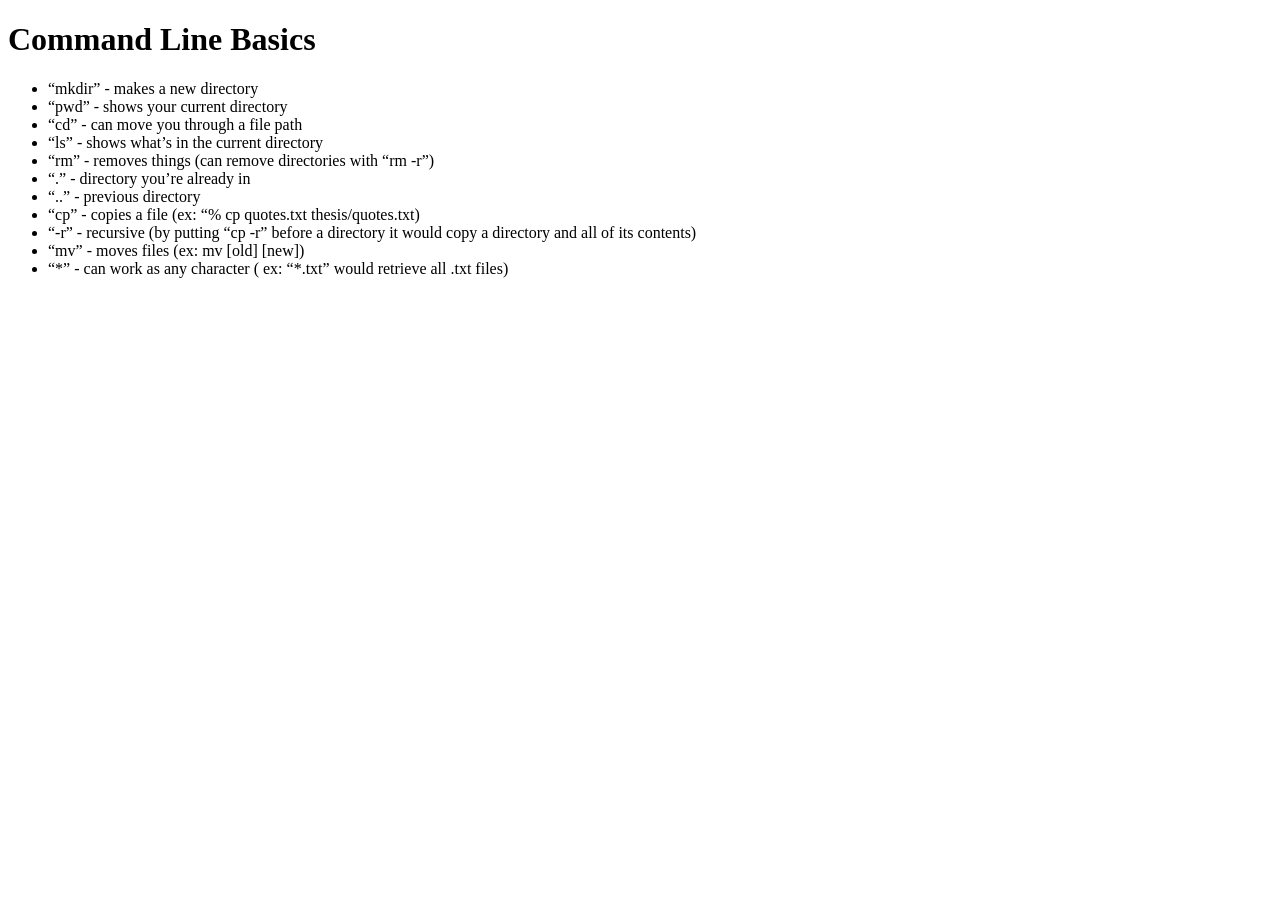
==== notes/command-line-notes.html @ c9939fde "Parts for notes added New font downloaded to project, button linked, and html file added for command" ====
<!DOCTYPE html>
<html lang="en">
<head>
    <meta charset="UTF-8">
    <meta name="viewport" content="width=device-width, initial-scale=1.0">
    <title>Command Line Basics</title>
</head>
<body>
    <h1 class="notes-header">Command Line Basics</h1>
    <ul class="notes-list">
        <li>“mkdir” - makes a new directory</li>
        <li>“pwd” - shows your current directory</li>
        <li>“cd” - can move you through a file path</li>
        <li>“ls” - shows what’s in the current directory</li>
        <li>“rm” - removes things (can remove directories with “rm -r”)</li>
        <li>“.” - directory you’re already in</li>
        <li>“..” - previous directory</li>
        <li>“cp” - copies a file (ex: “% cp quotes.txt thesis/quotes.txt)</li>
        <li>“-r” - recursive (by putting “cp -r” before a directory it would copy a directory and all of its contents)</li>
        <li>“mv” - moves files (ex: mv [old] [new])</li>
        <li>“*” - can work as any character ( ex: “*.txt” would retrieve all .txt files)</li>
    </ul>
</body>
</html>
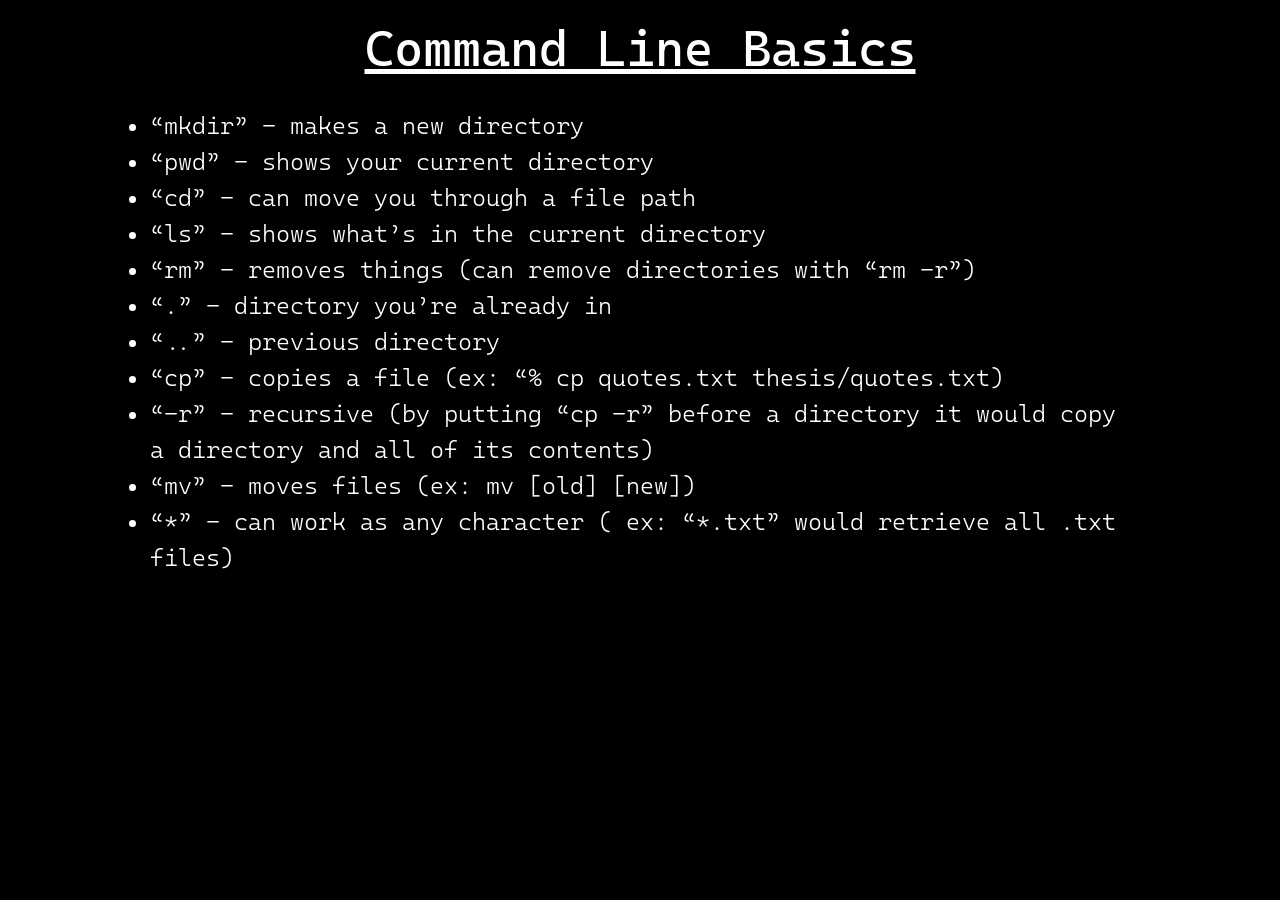
==== commit 0103c455: "Command line basic notes completed CSS file finished to style all notes pagesxs" ====
--- a/notes/command-line-notes.html
+++ b/notes/command-line-notes.html
@@ -3,6 +3,7 @@
 <head>
     <meta charset="UTF-8">
     <meta name="viewport" content="width=device-width, initial-scale=1.0">
+    <link rel="stylesheet" href="../styling/notes-style.css">
     <title>Command Line Basics</title>
 </head>
 <body>
--- a/styling/notes-style.css
+++ b/styling/notes-style.css
@@ -0,0 +1,33 @@
+@font-face {
+  font-family: 'cascadia-code';
+  src: url(../fonts/Cascadia_Code/CascadiaCode-VariableFont_wght.ttf) format('truetype');
+}
+
+* {
+    margin: 0;
+    padding: 0;
+    font-family: 'cascadia-code';
+}
+
+body {
+    display: flex;
+    flex-direction: column;
+    align-items: center;
+    padding: 20px 150px;
+    background-color: black;
+    color: white;
+    gap: 30px;
+}
+
+.notes-header {
+    font-weight: 400;
+    text-decoration: underline;
+    font-size: 50px;
+    text-align: center;
+}
+
+.notes-list {
+    font-weight: 300;
+    font-size: 24px;
+    line-height: 1.5;
+}
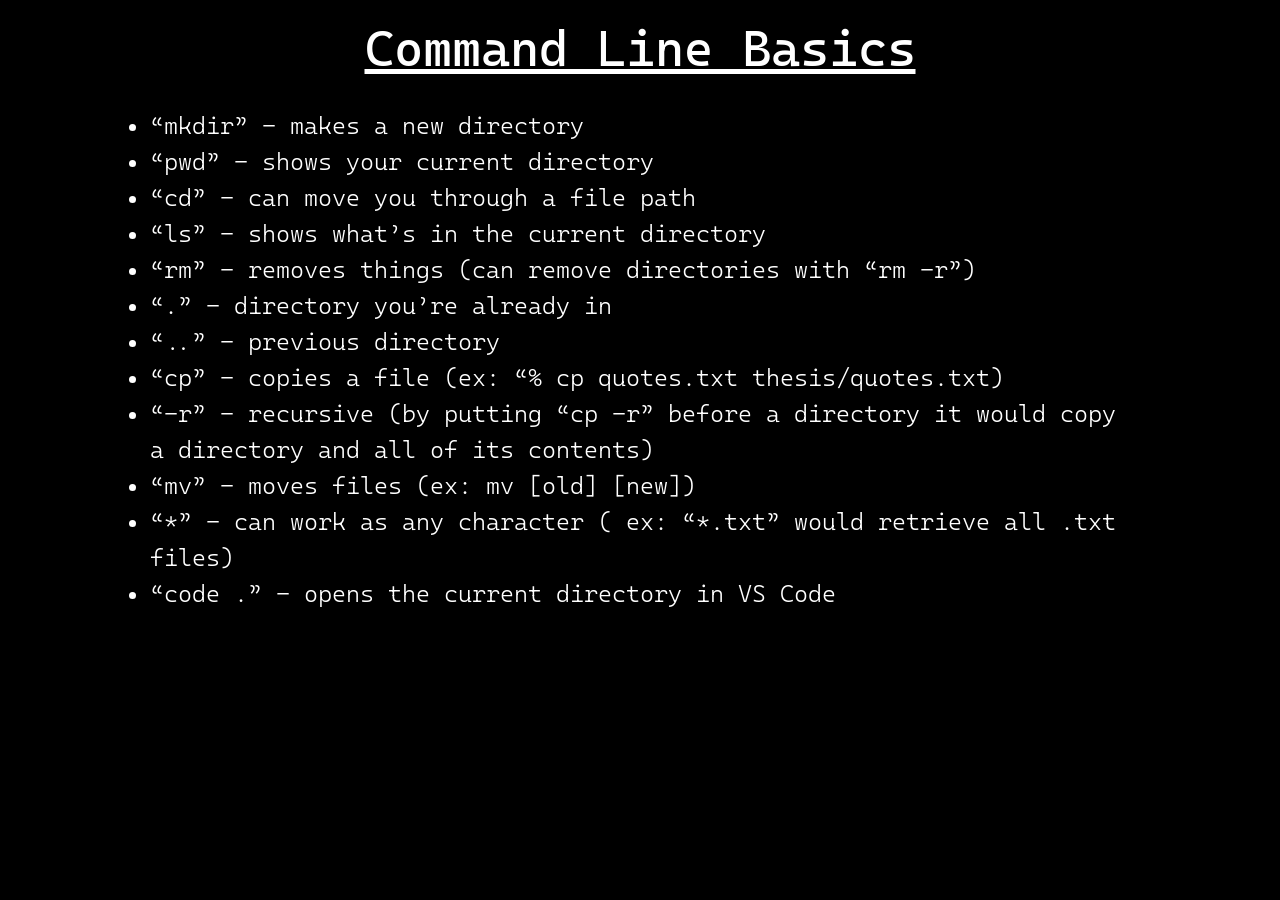
==== commit 52ce75a9: "File paths changed" ====
--- a/notes/command-line-notes.html
+++ b/notes/command-line-notes.html
@@ -20,6 +20,7 @@
         <li>“-r” - recursive (by putting “cp -r” before a directory it would copy a directory and all of its contents)</li>
         <li>“mv” - moves files (ex: mv [old] [new])</li>
         <li>“*” - can work as any character ( ex: “*.txt” would retrieve all .txt files)</li>
+        <li>“code .” - opens the current directory in VS Code</li>
     </ul>
 </body>
 </html>
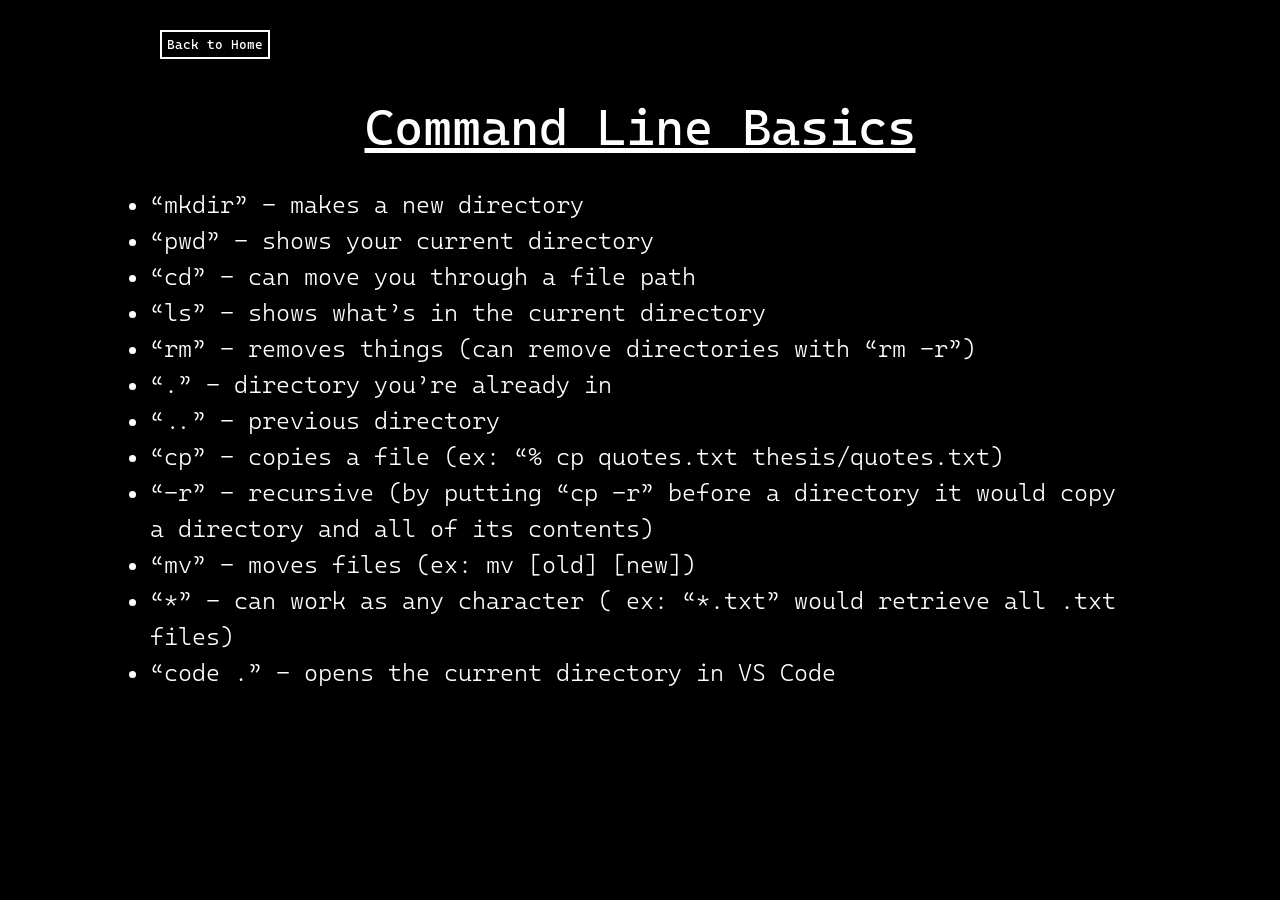
==== commit f088240a: "Home button added to all notes pages" ====
--- a/notes/command-line-notes.html
+++ b/notes/command-line-notes.html
@@ -3,10 +3,12 @@
 <head>
     <meta charset="UTF-8">
     <meta name="viewport" content="width=device-width, initial-scale=1.0">
+    <meta name="viewport" content="width=1024">
     <link rel="stylesheet" href="../styling/notes-style.css">
     <title>Command Line Basics</title>
 </head>
 <body>
+    <button class="home-button" onclick="window.location.href='../index.html'">Back to Home</button>
     <h1 class="notes-header">Command Line Basics</h1>
     <ul class="notes-list">
         <li>“mkdir” - makes a new directory</li>
--- a/styling/notes-style.css
+++ b/styling/notes-style.css
@@ -30,4 +30,13 @@
     font-weight: 300;
     font-size: 24px;
     line-height: 1.5;
+}
+
+.home-button {
+    align-self: flex-start;
+    padding: 5px;
+    margin: 10px;
+    background-color: black;
+    border: 2px solid white;
+    color: white;
 }
